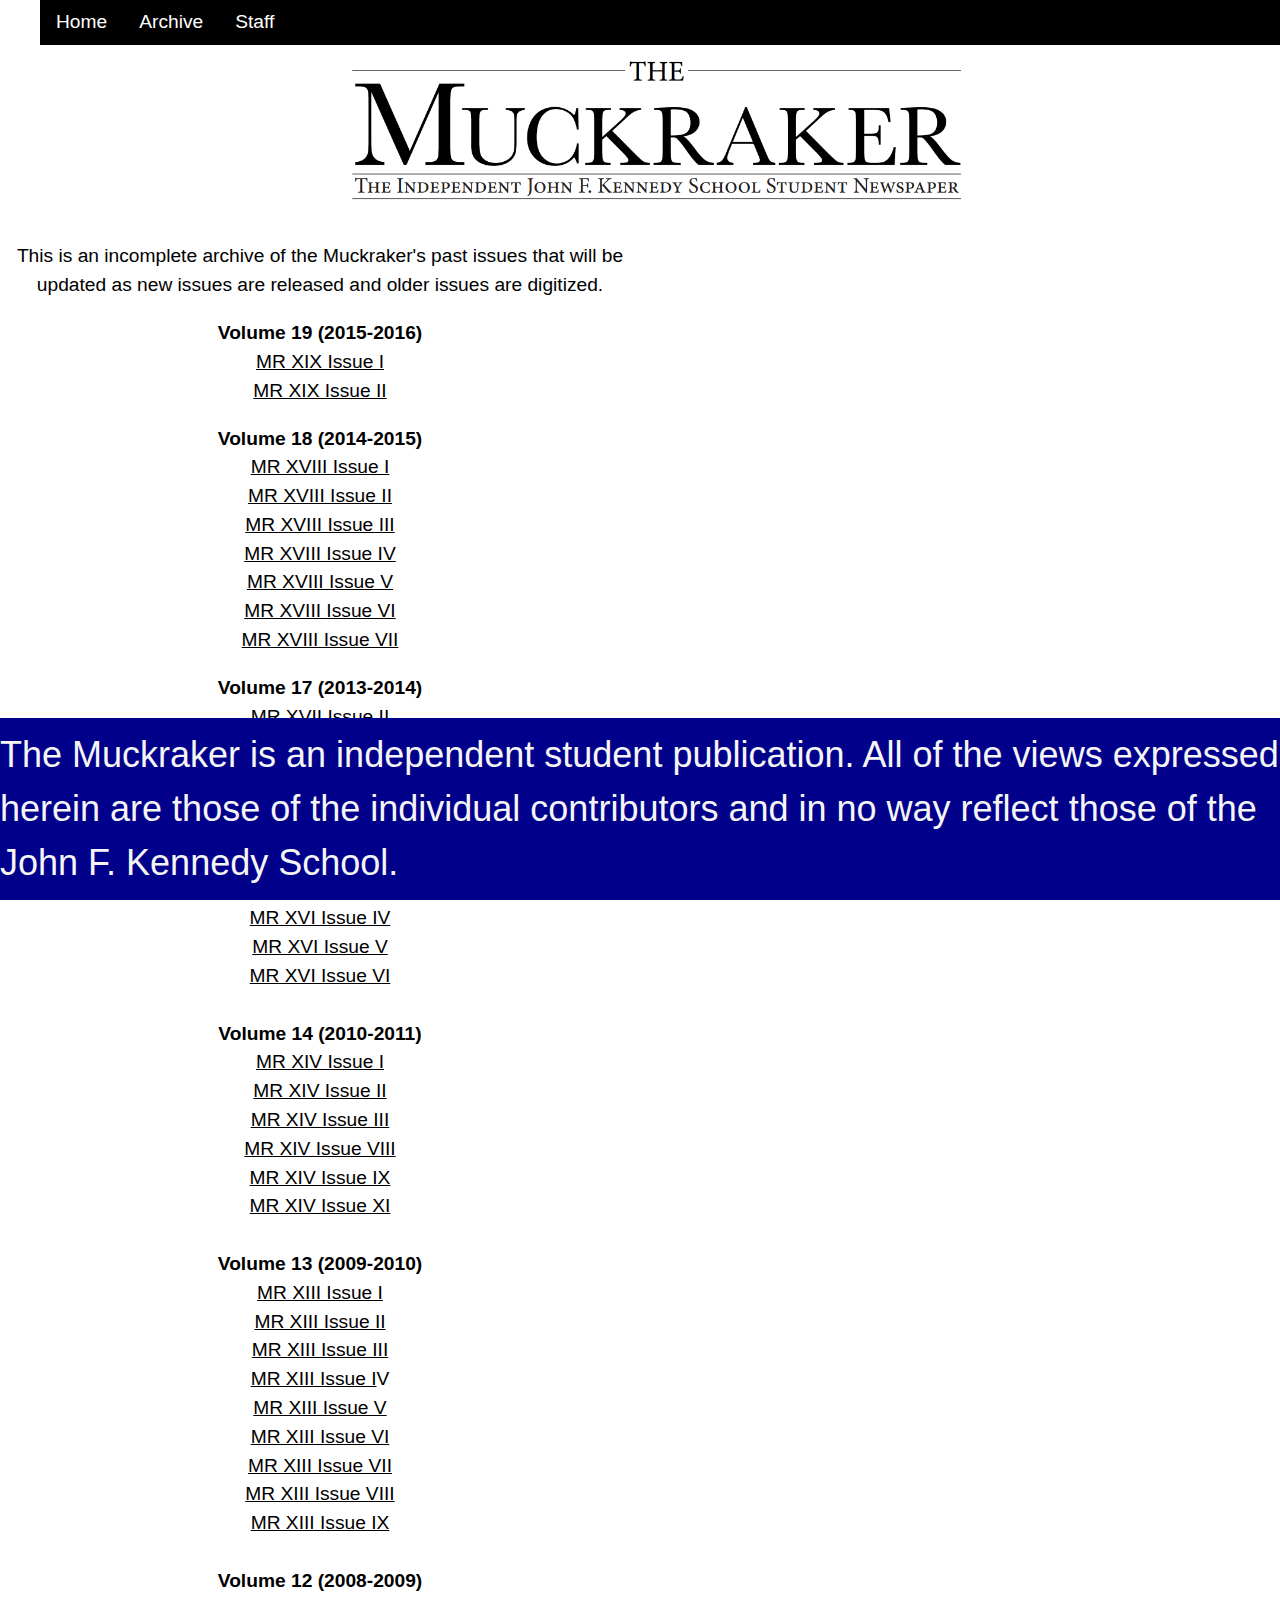
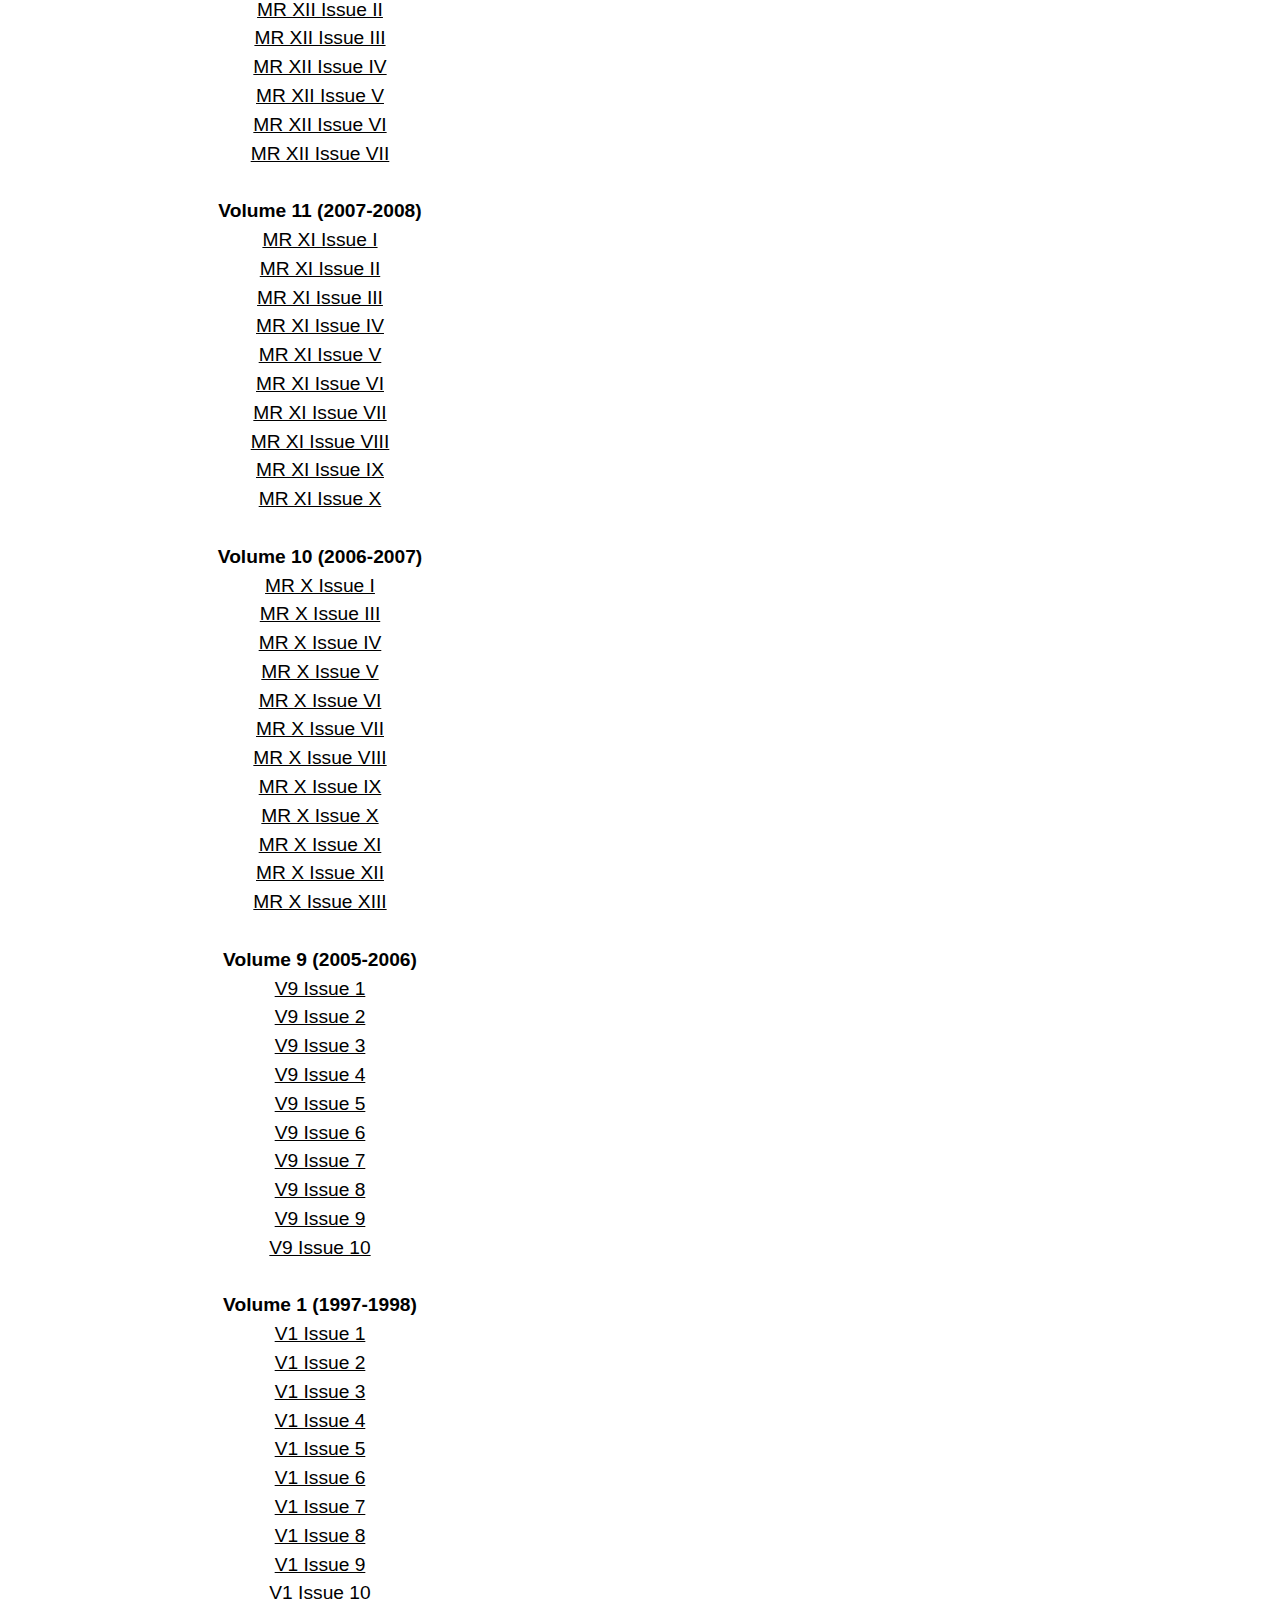
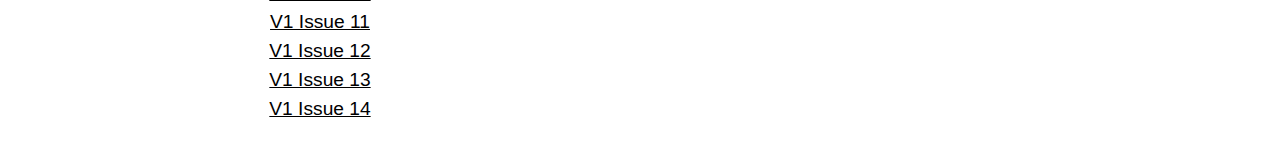
==== archive.html @ 05b17d0a "Update archive.html" ====
<meta name="viewport" content="width=device-width, initial-scale=1.0">
<header>
  <link rel="stylesheet" href="https://www.w3schools.com/w3css/4/w3.css">
<div w3-include-html="header.html"></div>
<title>Muckraker Archive</title>
<script>
  function includeHTML() {
    var z, i, elmnt, file, xhttp;
    /* Loop through a collection of all HTML elements: */
    z = document.getElementsByTagName("*");
    for (i = 0; i < z.length; i++) {
      elmnt = z[i];
      /*search for elements with a certain atrribute:*/
      file = elmnt.getAttribute("w3-include-html");
      if (file) {
        /* Make an HTTP request using the attribute value as the file name: */
        xhttp = new XMLHttpRequest();
        xhttp.onreadystatechange = function() {
          if (this.readyState == 4) {
            if (this.status == 200) {elmnt.innerHTML = this.responseText;}
            if (this.status == 404) {elmnt.innerHTML = "Page not found.";}
            /* Remove the attribute, and call this function once more: */
            elmnt.removeAttribute("w3-include-html");
            includeHTML();
          }
        }
        xhttp.open("GET", file, true);
        xhttp.send();
        /* Exit the function: */
        return;
      }
    }
  }
  </script>
</header>
<body>  
  <div class="w3-row">
    <div class="w3-col m3 w3-black w3-center">
    </div>
    <div class="w3-col m6 w3-white w3-center">
<p>This is an incomplete archive of the Muckraker's past issues that will be updated as new issues are released and older issues are digitized.</p>
<p><b>Volume 19 (2015-2016)</b><br>
<a href="/pdf/Muckraker/V19_Issue1.pdf">MR XIX Issue I<br>
</a><a href="/pdf/Muckraker/V19_Issue2.pdf">MR XIX Issue II</a><b><b><b><b><b><b><a href="/pdf/Muckraker/V18_Issue1.pdf"><br>
</a></b></b></b></b></b></b></p>
<p><b>Volume 18 (2014-2015)</b><br>
<a href="/pdf/Muckraker/V18_Issue1.pdf">MR XVIII Issue I<br>
</a><a href="/pdf/Muckraker/V18_Issue2.pdf">MR XVIII Issue II</a><b><b><b><b><b><b><a href="/pdf/Muckraker/V18_Issue1.pdf"><br>
</a></b></b></b></b></b></b><a href="/pdf/Muckraker/V18_Issue3.pdf">MR XVIII Issue III</a><b><b><b><b><b><b><a href="/pdf/Muckraker/V18_Issue1.pdf"><br>
</a></b></b></b></b></b></b><a href="/pdf/Muckraker/V18_Issue4.pdf" target="_blank" rel="noopener noreferrer">MR XVIII Issue IV</a><b><b><a href="http://pdf/Muckraker/V18_Issue4.pdf"><b><b><b><b><br>
</b></b></b></b></a></b></b><a href="/pdf/Muckraker/V18_Issue5.pdf" target="_blank" rel="noopener noreferrer">MR XVIII Issue V</a><br>
<a href="/pdf/Muckraker/V18_Issue6.pdf" target="_blank" rel="noopener noreferrer">MR XVIII Issue VI</a><br>
<a href="/pdf/Muckraker/V18_Issue7.pdf" target="_blank" rel="noopener noreferrer">MR XVIII Issue VII</a></p>
<p><strong>Volume</strong><b><b> 17 (2013-2014)<br>
</b></b><a href="/pdf/Muckraker/V17_Issue2.pdf">MR XVII Issue II</a><br>
<a href="/pdf/Muckraker/V17_Issue3.pdf">MR XVII Issue III</a><br>
<a href="/pdf/Muckraker/V17_Issue6.pdf">MR XVII Issue VI<br>
</a><a href="/pdf/Muckraker/V17_Issue7.pdf">MR XVII Issue VII</a><b><b><br>
</b></b><a href="/pdf/Muckraker/V17_Issue8.pdf">MR XVII Issue VIII</a><b><b><b><b><br>
</b></b><br>
</b><b>Volume 16 (2012-2013)<br>
</b></b><a href="/pdf/Muckraker/V16_Issue4.pdf">MR XVI Issue IV</a><br>
<a href="/pdf/Muckraker/V16_Issue5.pdf">MR XVI Issue V</a><br>
<a href="/pdf/Muckraker/V16_Issue6.pdf">MR XVI Issue VI</a><b><b><b><br>
</b></b><b><br>
</b><b>Volume 14 (2010-2011)<br>
</b></b><a href="/pdf/Muckraker/MRXIVIssueI.pdf">MR XIV Issue I</a><br>
<a href="/pdf/Muckraker/MRXIVIssueII.pdf">MR XIV Issue II</a><br>
<a href="/pdf/Muckraker/MRXIVIssueIII.pdf">MR XIV Issue III</a><br>
<a href="/pdf/Muckraker/MRXIVIssueVIII.pdf">MR XIV Issue VIII</a><br>
<a href="/pdf/Muckraker/MRXIVIssueIX.pdf">MR XIV Issue IX<br>
</a><a href="/pdf/Muckraker/MRXIVIssueXI.pdf">MR XIV Issue XI</a><b><br>
</b><b><br>
</b><b><b>Volume 13 (2009-2010)<br>
</b></b><a href="/pdf/Muckraker/MRXIIIIssueI.pdf">MR XIII Issue I</a><br>
<a href="/pdf/Muckraker/MRXIIIIssueII.pdf">MR XIII Issue II</a><br>
<a href="/pdf/Muckraker/MRXIIIIssueIII.pdf">MR XIII Issue III<br>
</a><a href="/pdf/Muckraker/MRXIIIIssueIV.pdf">MR XIII Issue I</a>V<br>
<a href="/pdf/Muckraker/MRXIIIIssueV.pdf">MR XIII Issue V</a><br>
<a href="/pdf/Muckraker/MRXIIIIssueVI.pdf">MR XIII Issue VI</a><br>
<a href="/pdf/Muckraker/MRXIIIIssueVII.pdf">MR XIII Issue VII</a><br>
<a href="/pdf/Muckraker/MRXIIIIssueVIII.pdf">MR XIII Issue VIII</a><br>
<a href="/pdf/Muckraker/MRXIIIIssueIX.pdf">MR XIII Issue IX<br>
</a><b><br>
Volume 12 (2008-2009)<br>
</b><a href="/pdf/Muckraker/MRXIIIssueII.pdf">MR XII Issue II</a><br>
<a href="/pdf/Muckraker/MRXIIIssueIII.pdf">MR XII Issue III<br>
</a><a href="/pdf/Muckraker/MRXIIIssueIV.pdf">MR XII Issue IV</a><br>
<a href="/pdf/Muckraker/MRXIIIssueV.pdf">MR XII Issue V</a><br>
<a href="/pdf/Muckraker/MRXIIIssueVI.pdf">MR XII Issue VI</a><br>
<a href="/pdf/Muckraker/MRXIIIssueVII.pdf">MR XII Issue VII</a><br>
<b><br>
</b><b><b>Volume 11 (2007-2008)<br>
</b></b><a href="/pdf/Muckraker/MRXIIssueI.pdf">MR XI Issue I</a><br>
<a href="/pdf/Muckraker/MRXIIssueII.pdf">MR XI Issue II</a><br>
<a href="/pdf/Muckraker/MRXIIssueIII.pdf">MR XI Issue III</a><br>
<a href="/pdf/Muckraker/MRXIIssueIV.pdf">MR XI Issue IV</a><br>
<a href="/pdf/Muckraker/MRXIIssueV.pdf">MR XI Issue V</a><br>
<a href="/pdf/Muckraker/MRXIIssueVI.pdf">MR XI Issue VI</a><br>
<a href="/pdf/Muckraker/MRXIIssueVII.pdf">MR XI Issue VII</a><br>
<a href="/pdf/Muckraker/MRXIIssueVIII.pdf">MR XI Issue VIII</a><br>
<a href="/pdf/Muckraker/MRXIIssueIX.pdf">MR XI Issue IX</a><a href="pdf/Muckraker/MRXIIIIssueIX.pdf"><br>
</a><a href="/pdf/Muckraker/MRXIIssueX.pdf">MR XI Issue X</a><b><a href="pdf/Muckraker/MRXIIIIssueIX.pdf"><br>
</a><a href="pdf/Muckraker/MRXIIIIssueIX.pdf"><br>
</a></b><b><b>Volume 10 (2006-2007)<br>
</b></b><a href="/pdf/Muckraker/MRXIssueI.pdf">MR X Issue I</a><br>
<a href="/pdf/Muckraker/MRXIssueIII.pdf">MR X Issue III<br>
</a><a href="/pdf/Muckraker/MRXIssueIV.pdf">MR X Issue IV</a><br>
<a href="/pdf/Muckraker/MRXIssueV.pdf">MR X Issue V</a><br>
<a href="/pdf/Muckraker/MRXIssueVI.pdf">MR X Issue VI</a><br>
<a href="/pdf/Muckraker/MRXIssueVII.pdf">MR X Issue VII</a><br>
<a href="/pdf/Muckraker/MRXIssueVIII.pdf">MR X Issue VIII</a><br>
<a href="/pdf/Muckraker/MRXIssueIX.pdf">MR X Issue IX</a><a href="pdf/Muckraker/MRXIIIIssueIX.pdf"><br>
</a><a href="/pdf/Muckraker/MRXIssueX.pdf">MR X Issue X</a><a href="pdf/Muckraker/MRXIIIIssueIX.pdf"><br>
</a><a href="/pdf/Muckraker/MRXIssueXI.pdf">MR X Issue XI</a><a href="pdf/Muckraker/MRXIIIIssueIX.pdf"><br>
</a><a href="/pdf/Muckraker/MRXIssueXII.pdf">MR X Issue XII</a><a href="pdf/Muckraker/MRXIIIIssueIX.pdf"><br>
</a><a href="/pdf/Muckraker/MRXIssueXIII.pdf">MR X Issue XIII</a><b><a href="pdf/Muckraker/MRXIIIIssueIX.pdf"><br>
</a><b><br>
</b></b><b><b>Volume 9 (2005-2006)<br>
</b></b><a href="/pdf/Muckraker/V9-Issue-1.pdf">V9 Issue 1</a><br>
<a href="/pdf/Muckraker/V9-Issue-2.pdf">V9 Issue 2</a><br>
<a href="/pdf/Muckraker/V9-Issue-3.pdf">V9 Issue 3</a><br>
<a href="/pdf/Muckraker/V9-Issue-4.pdf">V9 Issue 4</a><br>
<a href="/pdf/Muckraker/V9-Issue-5.pdf">V9 Issue 5</a><br>
<a href="/pdf/Muckraker/V9-Issue-6.pdf">V9 Issue 6</a><br>
<a href="/pdf/Muckraker/V9-Issue-7.pdf">V9 Issue 7</a><br>
<a href="/pdf/Muckraker/V9-Issue-8.pdf">V9 Issue 8</a><br>
<a href="/pdf/Muckraker/V9-Issue-9.pdf">V9 Issue 9</a><br>
<a href="/pdf/Muckraker/V9-Issue-10.pdf">V9 Issue 10</a><b><a href="/pdf/Muckraker/V9-Issue-10.pdf"><br>
</a><br>
<b>Volume 1 (1997-1998)<br>
</b></b><a href="/pdf/Muckraker/V1-Issue-1.pdf">V1 Issue 1</a><br>
<a href="/pdf/Muckraker/V1-Issue-2.pdf">V1 Issue 2</a><br>
<a href="/pdf/Muckraker/V1-Issue-3.pdf">V1 Issue 3</a><br>
<a href="/pdf/Muckraker/V1-Issue-4.pdf">V1 Issue 4</a><br>
<a href="/pdf/Muckraker/V1-Issue-5.pdf">V1 Issue 5</a><br>
<a href="/pdf/Muckraker/V1-Issue-6.pdf">V1 Issue 6</a><br>
<a href="/pdf/Muckraker/V1-Issue-7.pdf">V1 Issue 7</a><br>
<a href="/pdf/Muckraker/V1-Issue-8.pdf">V1 Issue 8</a><br>
<a href="/pdf/Muckraker/V1-Issue-9.pdf">V1 Issue 9</a><br>
<a href="/pdf/Muckraker/V1-Issue-10.pdf">V1 Issue 10</a><br>
<a href="/pdf/Muckraker/V1-Issue-11.pdf">V1 Issue 11</a><br>
<a href="/pdf/Muckraker/V1-Issue-12.pdf">V1 Issue 12</a><br>
<a href="/pdf/Muckraker/V1-Issue-13.pdf">V1 Issue 13</a><br>
<a href="/pdf/Muckraker/V1-Issue-14.pdf">V1 Issue 14</a><br>
<b></b></p>
</div>
<div class="w3-col m3 w3-red w3-center">

</div>
</body>
<footer>
  <h1>The Muckraker is an independent student publication. All of the views expressed herein are those of the individual contributors and in no way reflect those of the John F. Kennedy School.</h1>
</footer>
<script>
    includeHTML();
    </script>
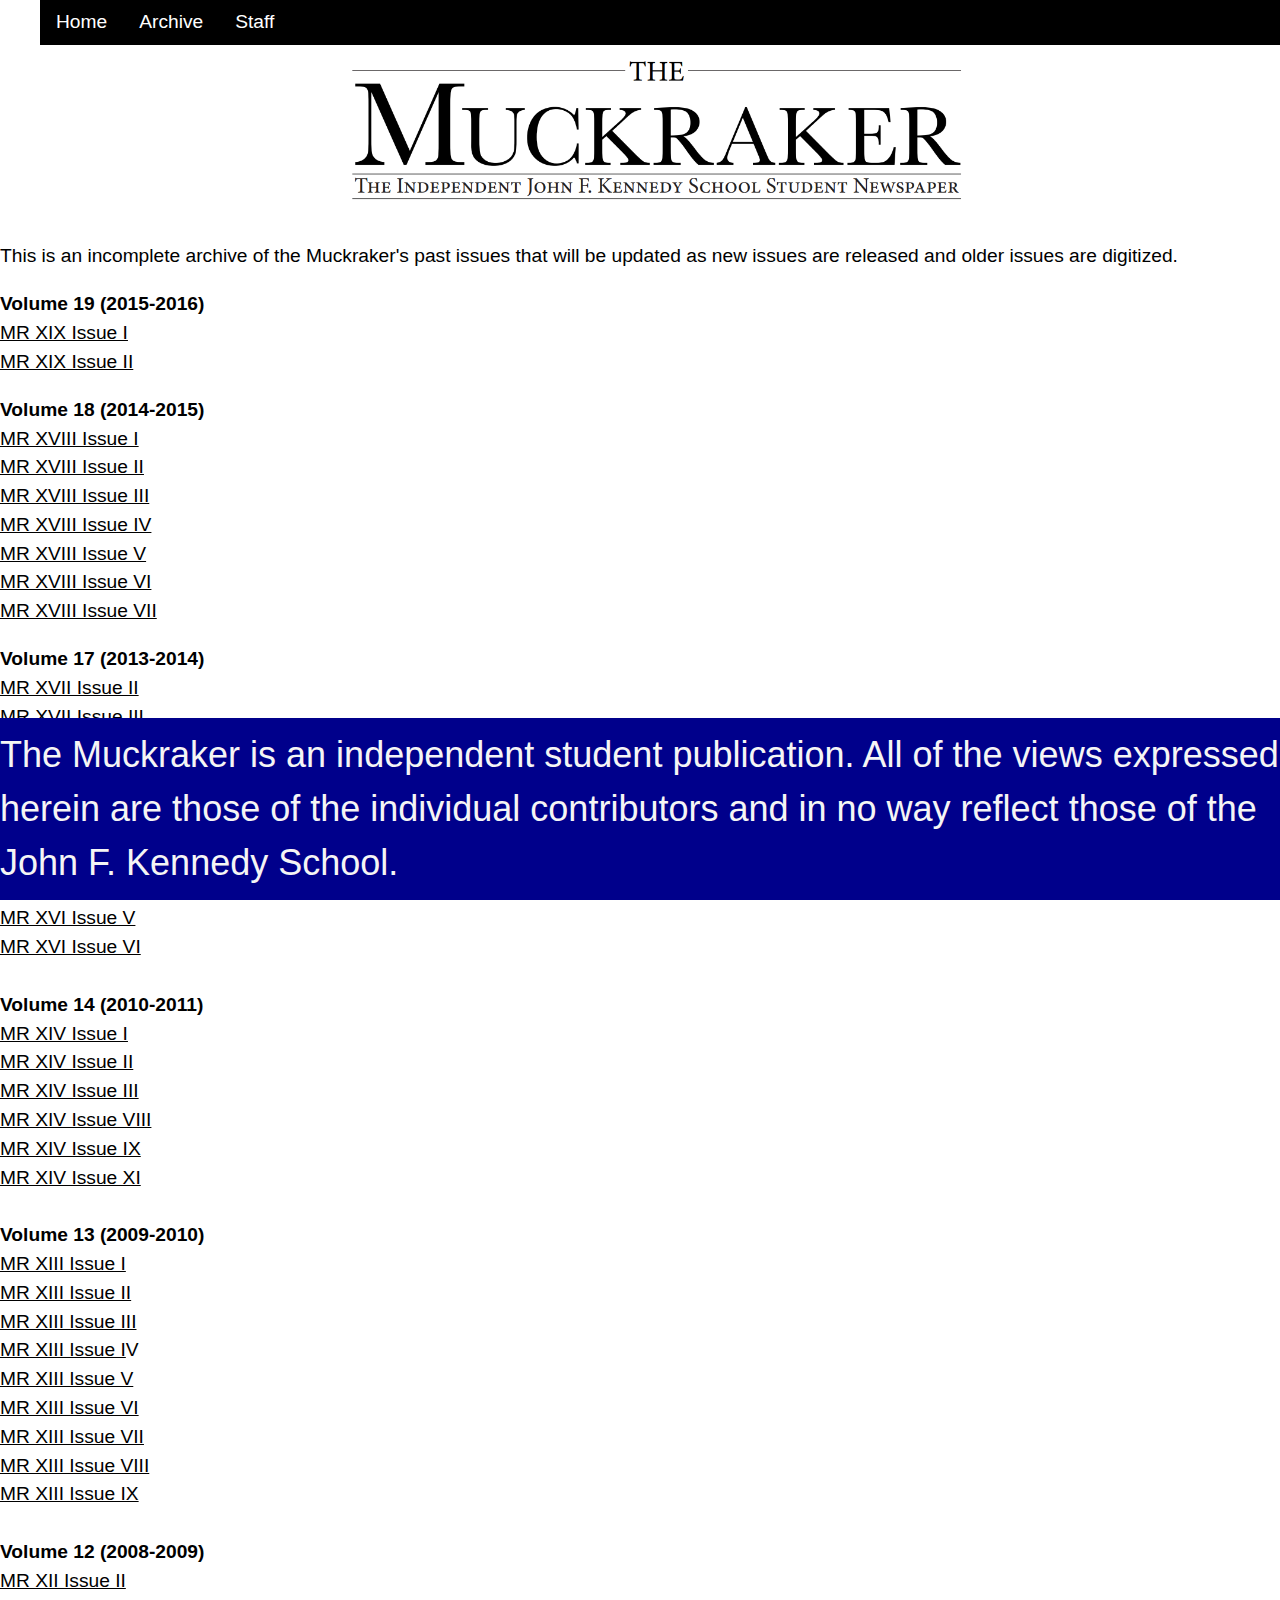
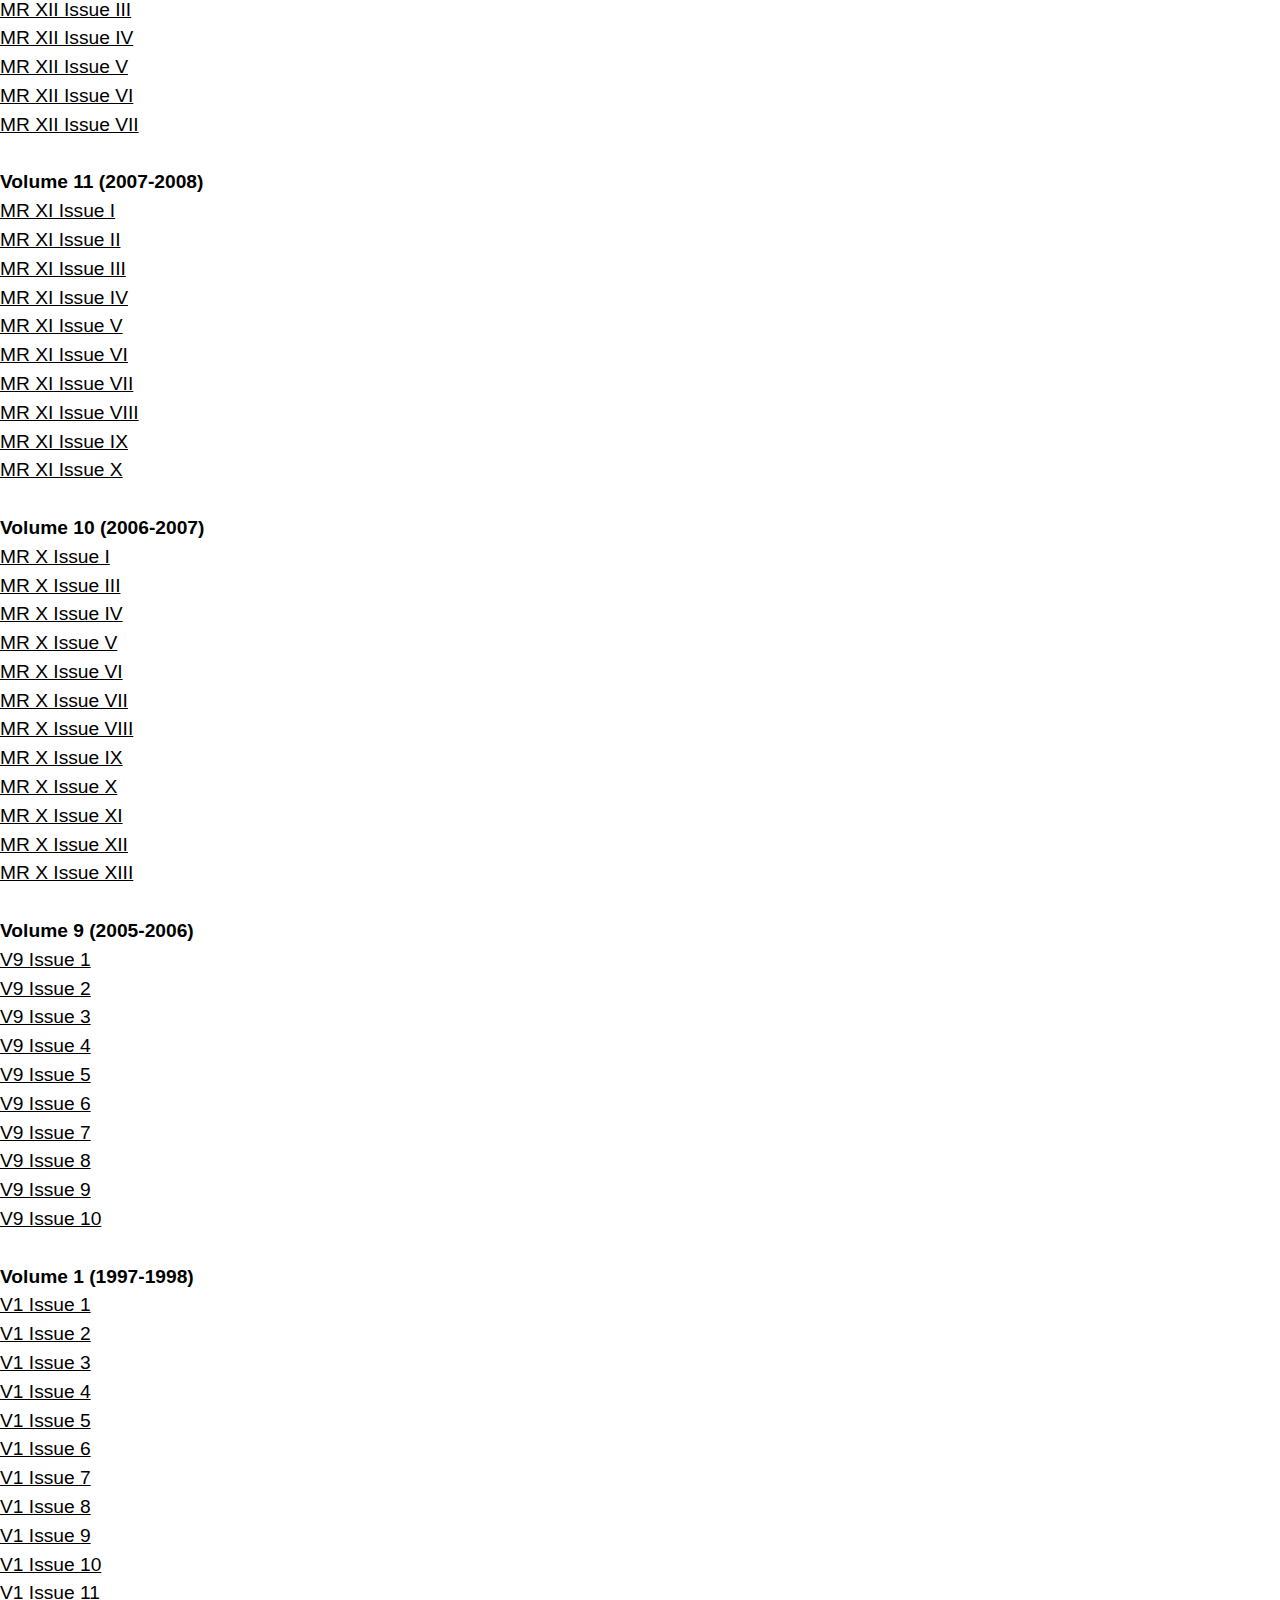
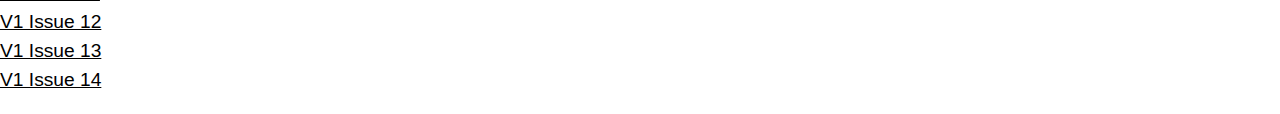
==== commit 9fe40cd9: "ghg" ====
--- a/archive.html
+++ b/archive.html
@@ -1,6 +1,5 @@
 <meta name="viewport" content="width=device-width, initial-scale=1.0">
 <header>
-  <link rel="stylesheet" href="https://www.w3schools.com/w3css/4/w3.css">
 <div w3-include-html="header.html"></div>
 <title>Muckraker Archive</title>
 <script>
@@ -37,7 +36,7 @@
   <div class="w3-row">
     <div class="w3-col m3 w3-black w3-center">
     </div>
-    <div class="w3-col m6 w3-white w3-center">
+    <div class=archive>
 <p>This is an incomplete archive of the Muckraker's past issues that will be updated as new issues are released and older issues are digitized.</p>
 <p><b>Volume 19 (2015-2016)</b><br>
 <a href="/pdf/Muckraker/V19_Issue1.pdf">MR XIX Issue I<br>
@@ -145,9 +144,6 @@
 <a href="/pdf/Muckraker/V1-Issue-14.pdf">V1 Issue 14</a><br>
 <b></b></p>
 </div>
-<div class="w3-col m3 w3-red w3-center">
-
-</div>
 </body>
 <footer>
   <h1>The Muckraker is an independent student publication. All of the views expressed herein are those of the individual contributors and in no way reflect those of the John F. Kennedy School.</h1>
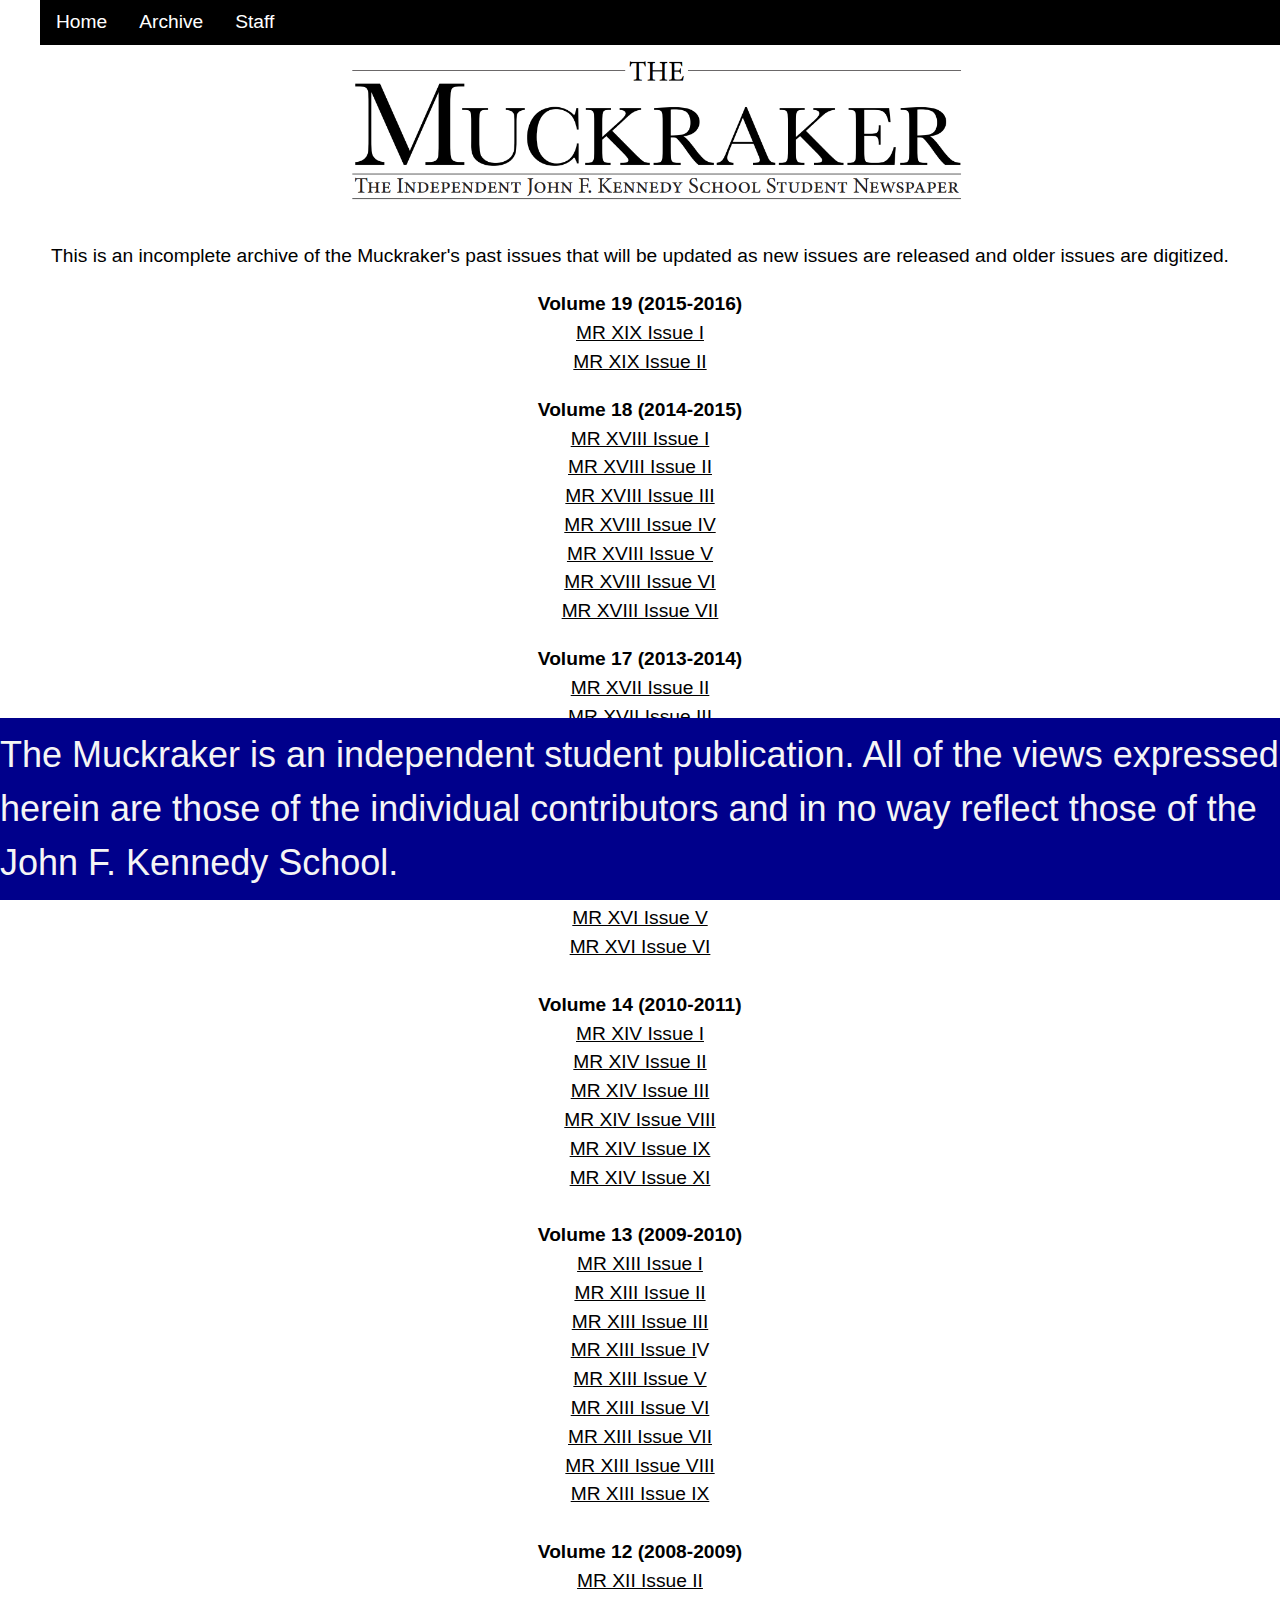
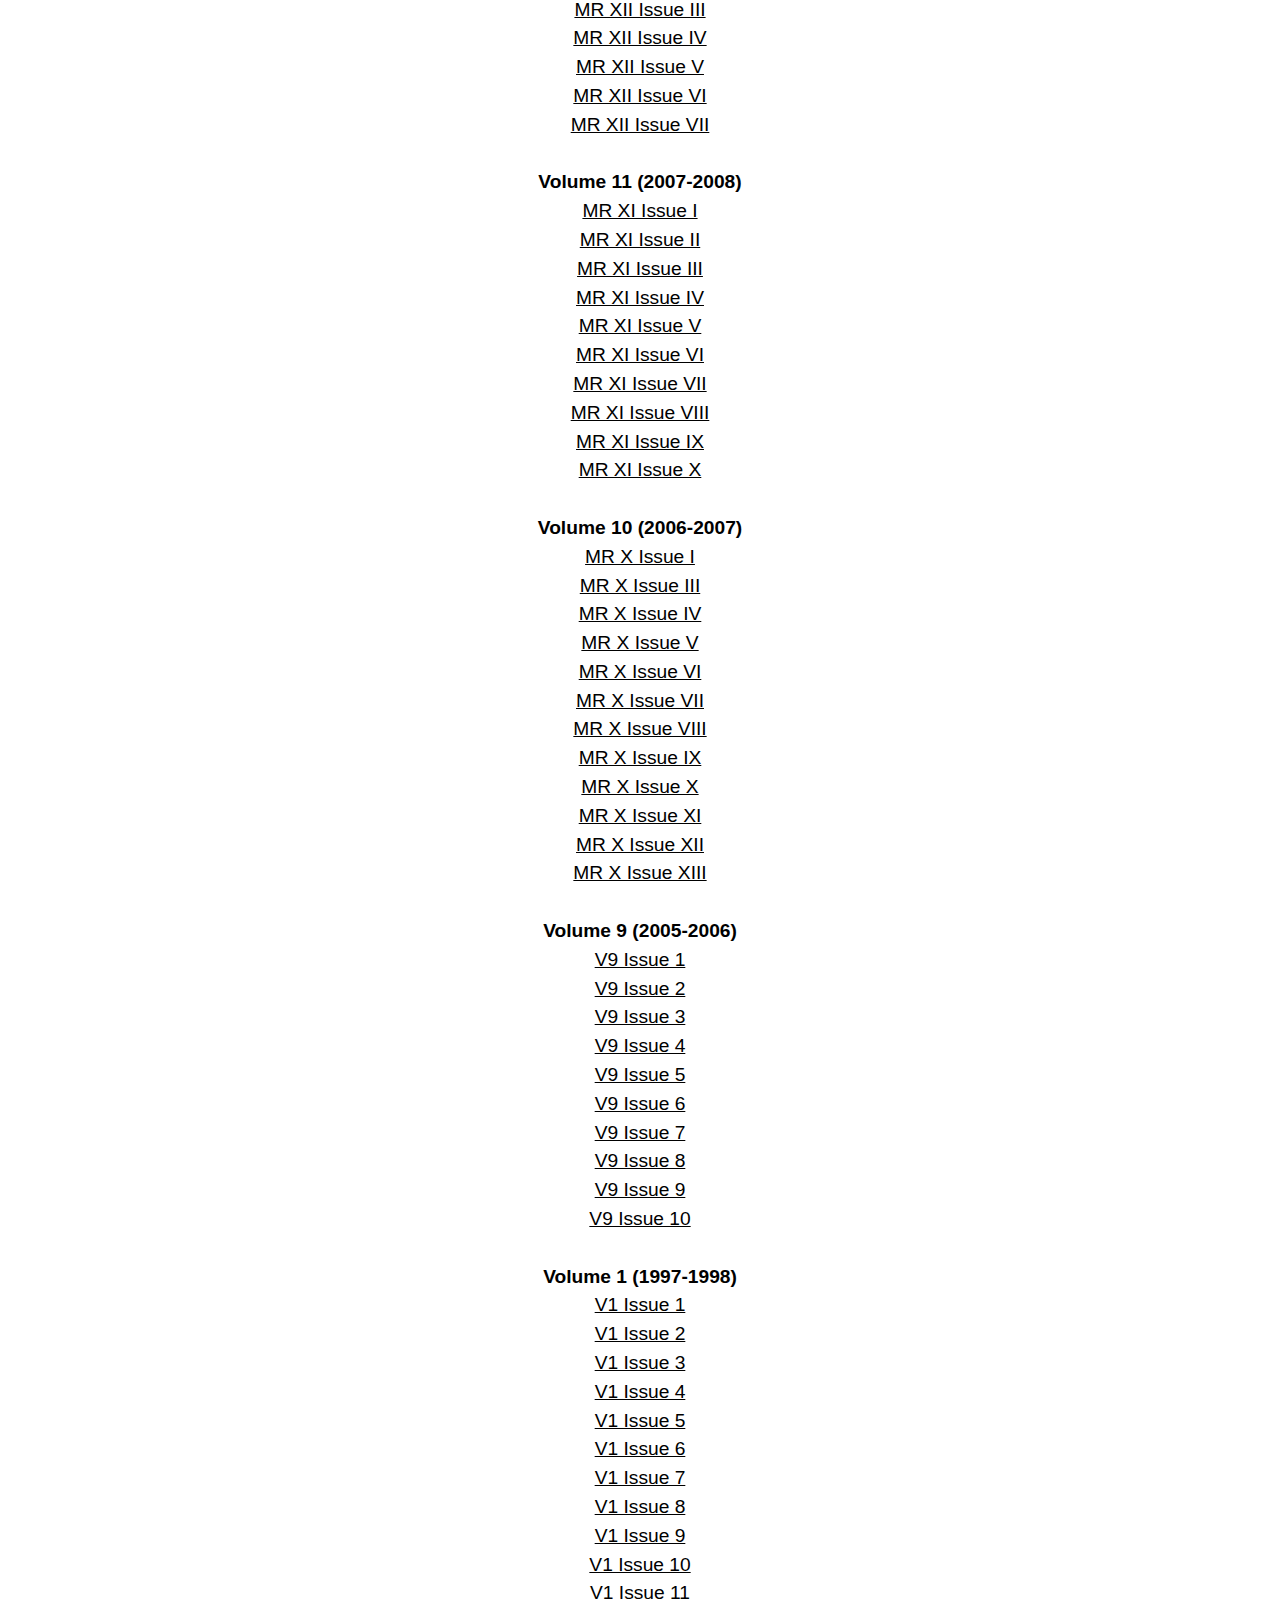
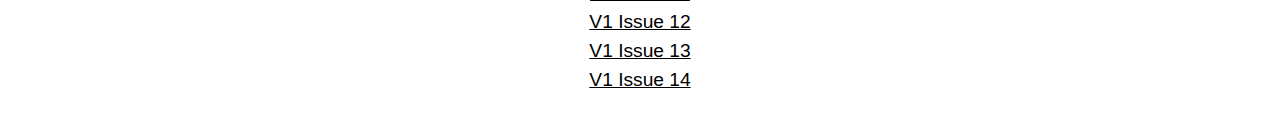
==== commit 23988acb: "Update archive.html" ====
--- a/archive.html
+++ b/archive.html
@@ -142,7 +142,8 @@
 <a href="/pdf/Muckraker/V1-Issue-12.pdf">V1 Issue 12</a><br>
 <a href="/pdf/Muckraker/V1-Issue-13.pdf">V1 Issue 13</a><br>
 <a href="/pdf/Muckraker/V1-Issue-14.pdf">V1 Issue 14</a><br>
-<b></b></p>
+<b></b></p><br>
+
 </div>
 </body>
 <footer>
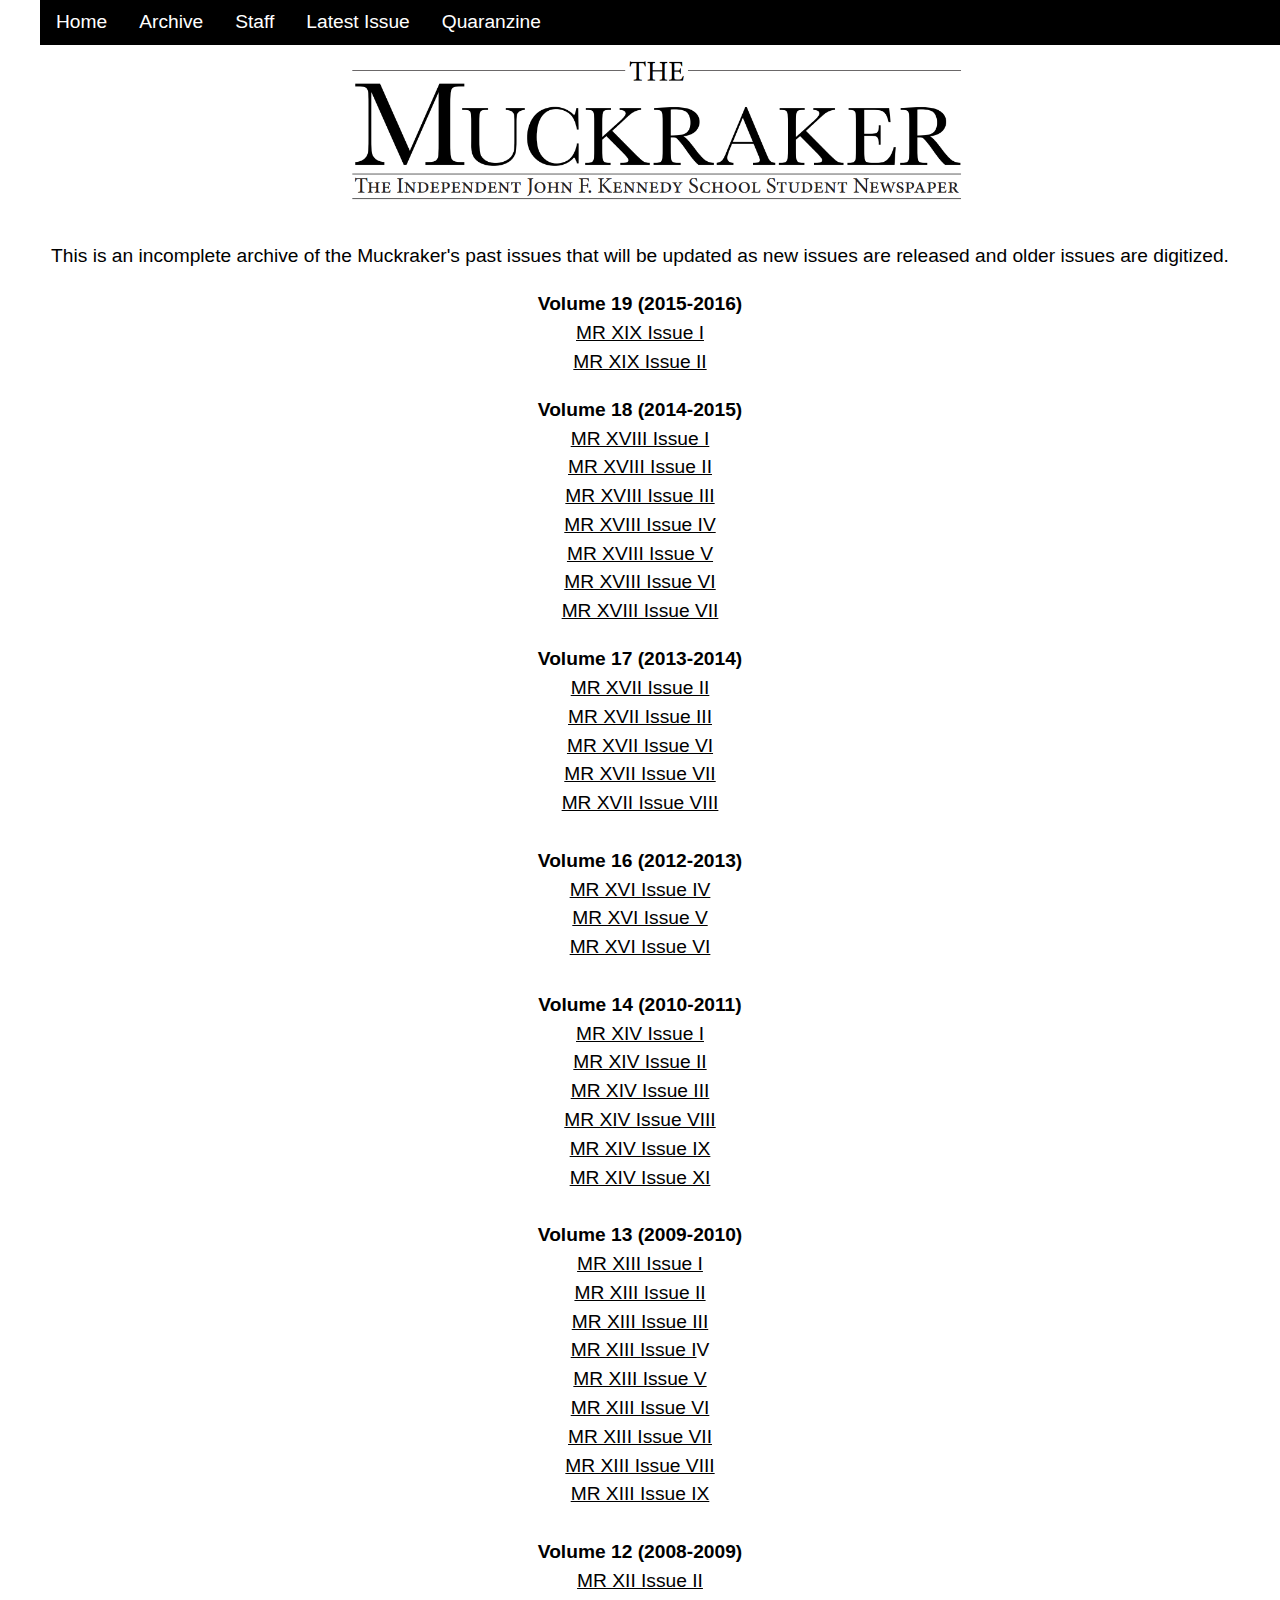
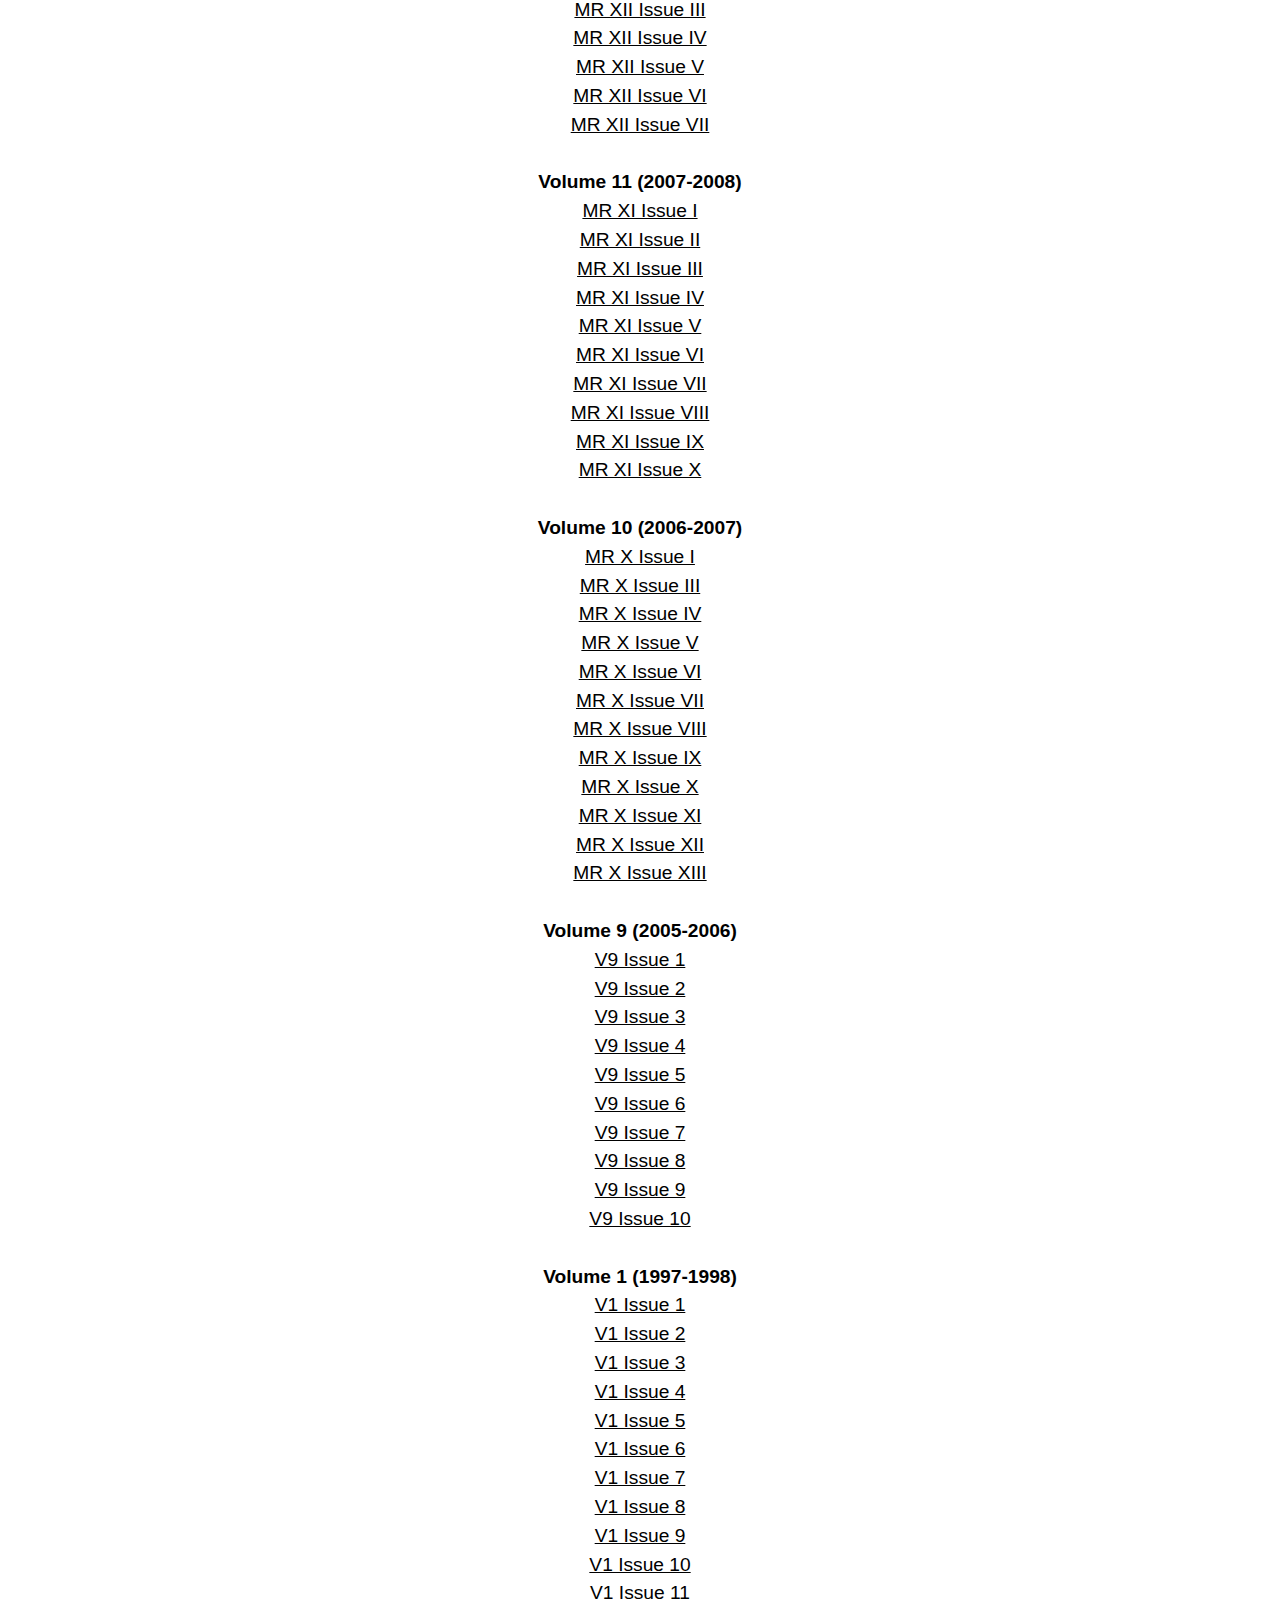
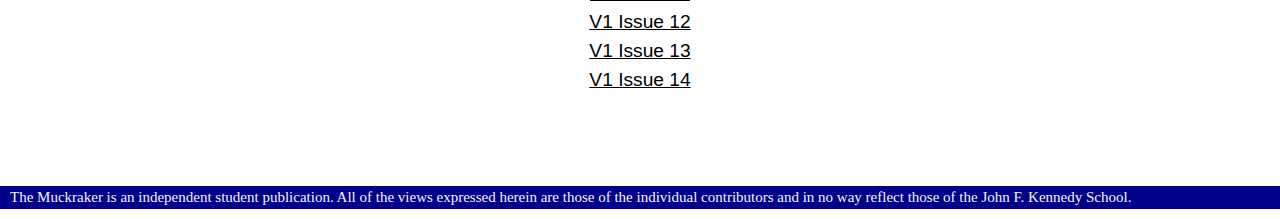
==== commit 9a6f1782: "Em" ====
--- a/archive.html
+++ b/archive.html
@@ -147,7 +147,7 @@
 </div>
 </body>
 <footer>
-  <h1>The Muckraker is an independent student publication. All of the views expressed herein are those of the individual contributors and in no way reflect those of the John F. Kennedy School.</h1>
+  <h1 id="footertext">The Muckraker is an independent student publication. All of the views expressed herein are those of the individual contributors and in no way reflect those of the John F. Kennedy School.</h1>
 </footer>
 <script>
     includeHTML();
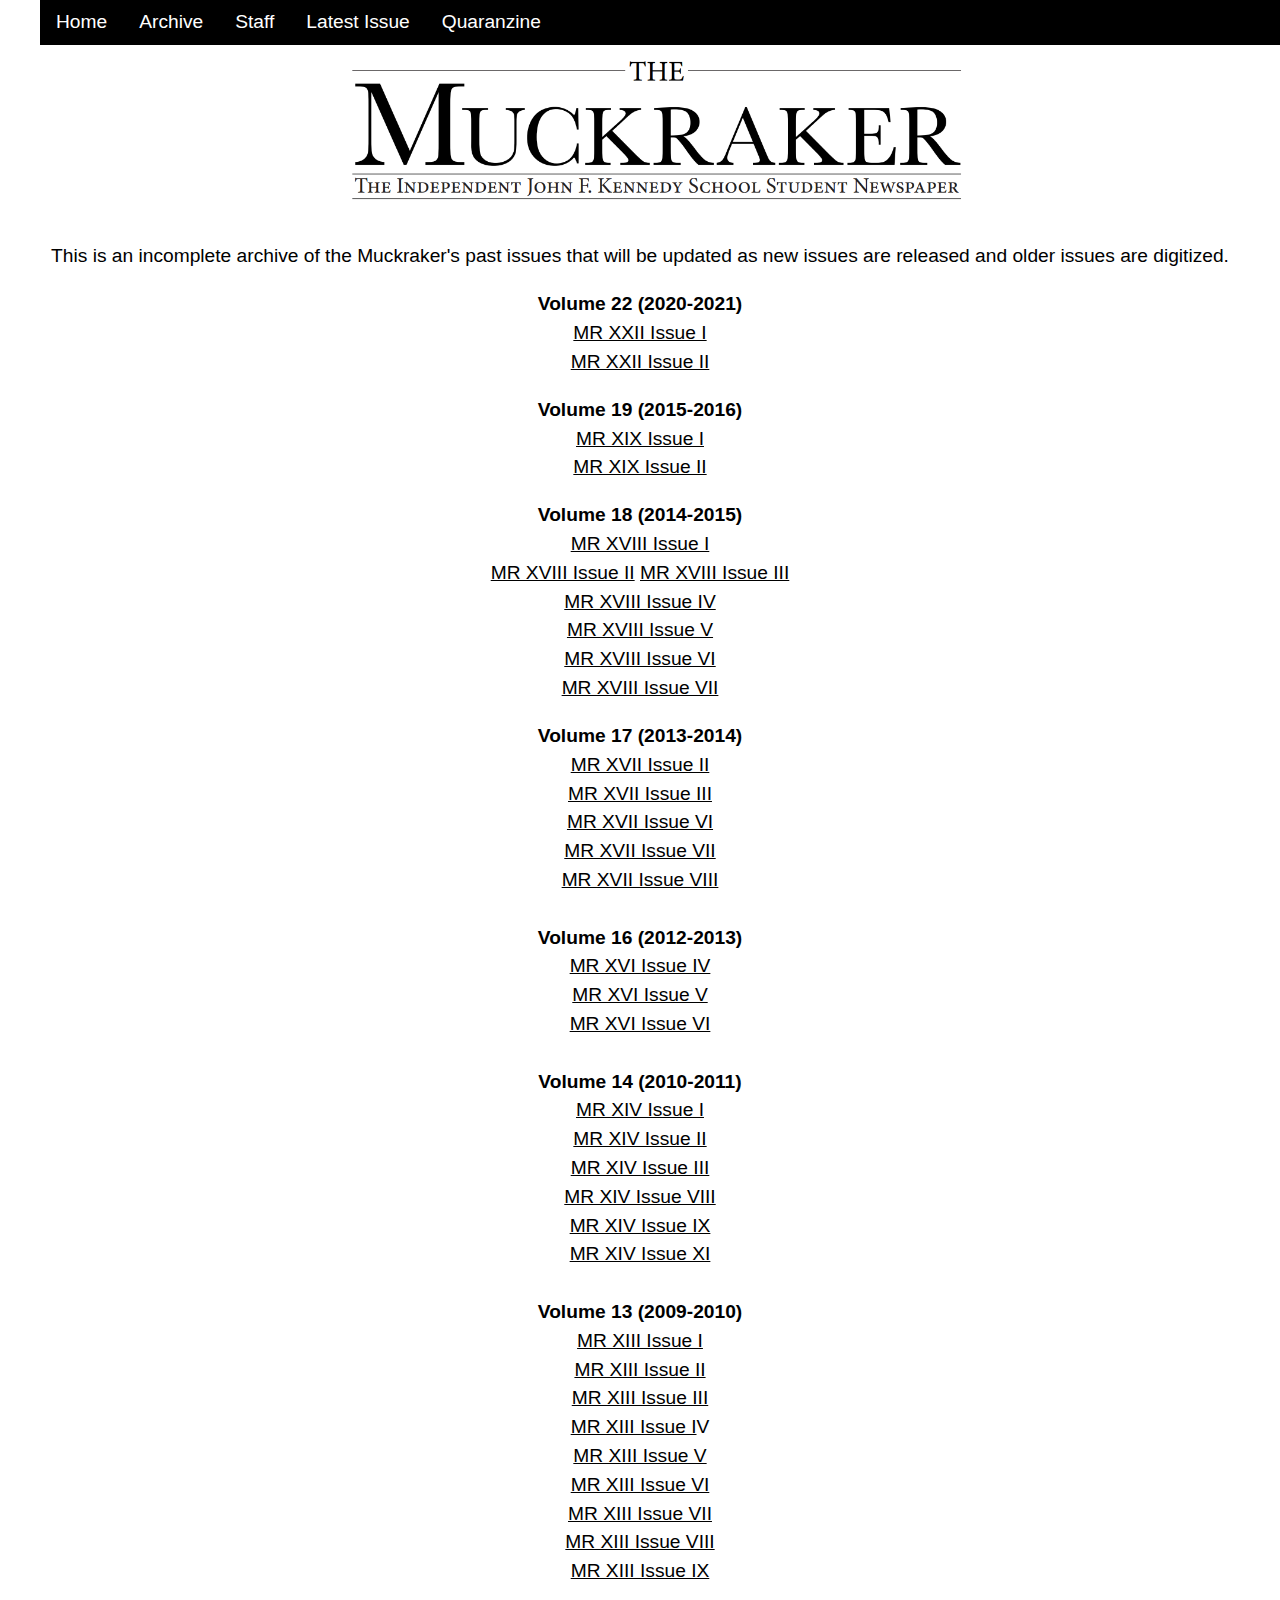
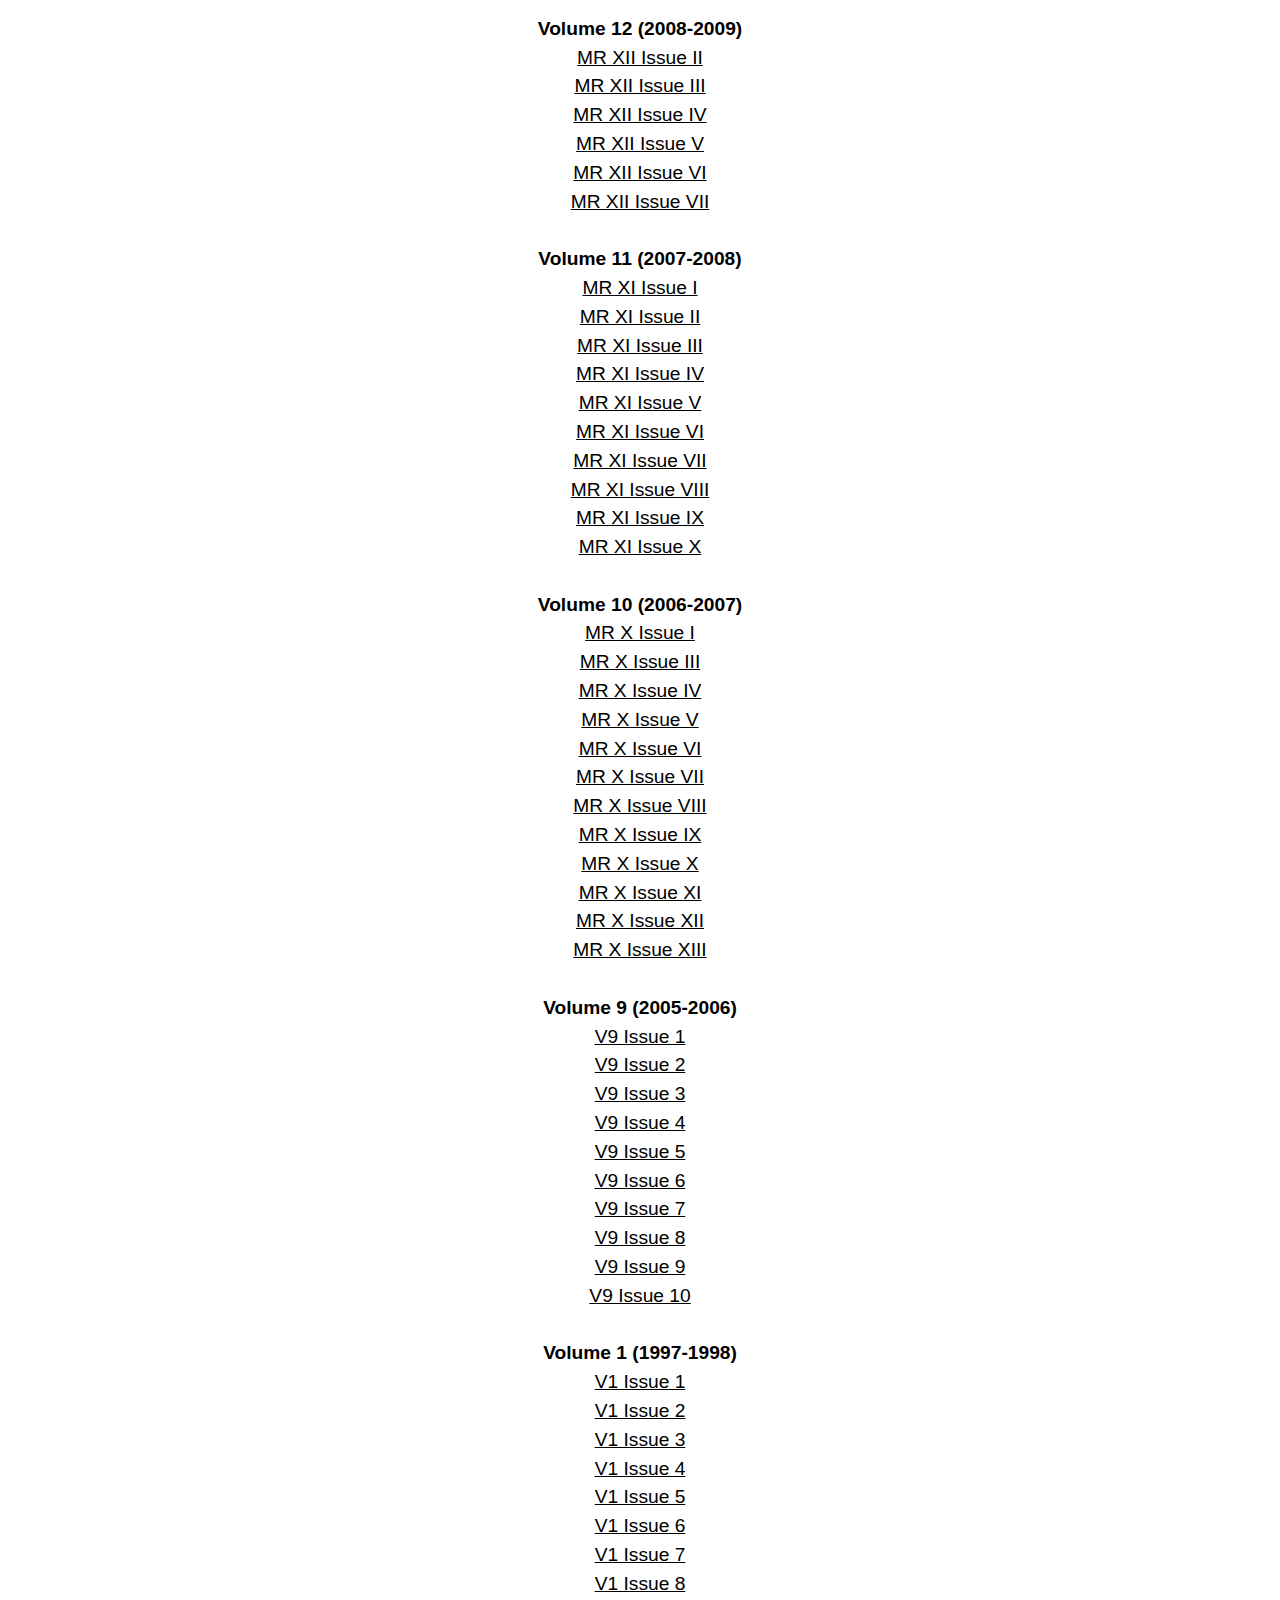
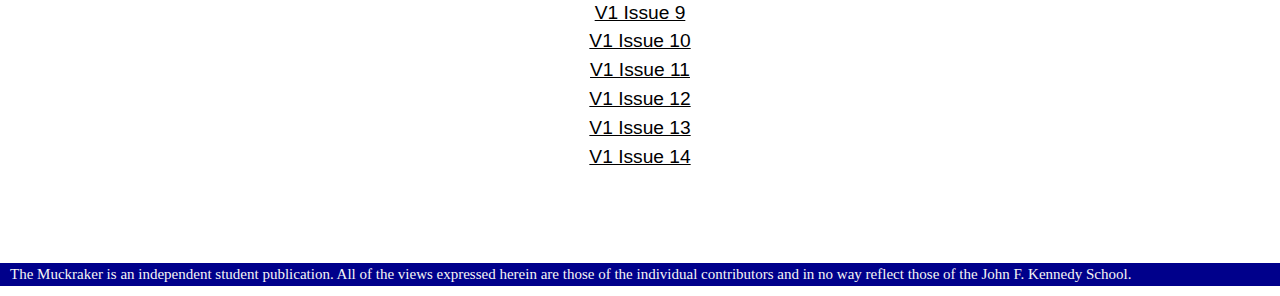
==== commit f5e3ec9e: "Update" ====
--- a/archive.html
+++ b/archive.html
@@ -32,20 +32,22 @@
   }
   </script>
 </header>
-<body>  
+<body>
   <div class="w3-row">
     <div class="w3-col m3 w3-black w3-center">
     </div>
     <div class=archive>
 <p>This is an incomplete archive of the Muckraker's past issues that will be updated as new issues are released and older issues are digitized.</p>
-<p><b>Volume 19 (2015-2016)</b><br>
+<p><b>Volume 22 (2020-2021)</b><br>
+  <a href="/pdf/Muckraker/MRXXIIIssueI.pdf">MR XXII Issue I<br>
+  </a> <a href="/pdf/Muckraker/MRXXIIIssueII.pdf">MR XXII Issue II</a>
+  <p><b>Volume 19 (2015-2016)</b><br>
 <a href="/pdf/Muckraker/V19_Issue1.pdf">MR XIX Issue I<br>
-</a><a href="/pdf/Muckraker/V19_Issue2.pdf">MR XIX Issue II</a><b><b><b><b><b><b><a href="/pdf/Muckraker/V18_Issue1.pdf"><br>
-</a></b></b></b></b></b></b></p>
+</a><a href="/pdf/Muckraker/V19_Issue2.pdf">MR XIX Issue II</a>
 <p><b>Volume 18 (2014-2015)</b><br>
 <a href="/pdf/Muckraker/V18_Issue1.pdf">MR XVIII Issue I<br>
-</a><a href="/pdf/Muckraker/V18_Issue2.pdf">MR XVIII Issue II</a><b><b><b><b><b><b><a href="/pdf/Muckraker/V18_Issue1.pdf"><br>
-</a></b></b></b></b></b></b><a href="/pdf/Muckraker/V18_Issue3.pdf">MR XVIII Issue III</a><b><b><b><b><b><b><a href="/pdf/Muckraker/V18_Issue1.pdf"><br>
+</a><a href="/pdf/Muckraker/V18_Issue2.pdf">MR XVIII Issue II</a>
+<a href="/pdf/Muckraker/V18_Issue3.pdf">MR XVIII Issue III</a><b><b><b><b><b><b><a href="/pdf/Muckraker/V18_Issue1.pdf"><br>
 </a></b></b></b></b></b></b><a href="/pdf/Muckraker/V18_Issue4.pdf" target="_blank" rel="noopener noreferrer">MR XVIII Issue IV</a><b><b><a href="http://pdf/Muckraker/V18_Issue4.pdf"><b><b><b><b><br>
 </b></b></b></b></a></b></b><a href="/pdf/Muckraker/V18_Issue5.pdf" target="_blank" rel="noopener noreferrer">MR XVIII Issue V</a><br>
 <a href="/pdf/Muckraker/V18_Issue6.pdf" target="_blank" rel="noopener noreferrer">MR XVIII Issue VI</a><br>
@@ -151,4 +153,4 @@
 </footer>
 <script>
     includeHTML();
-    </script>+    </script>
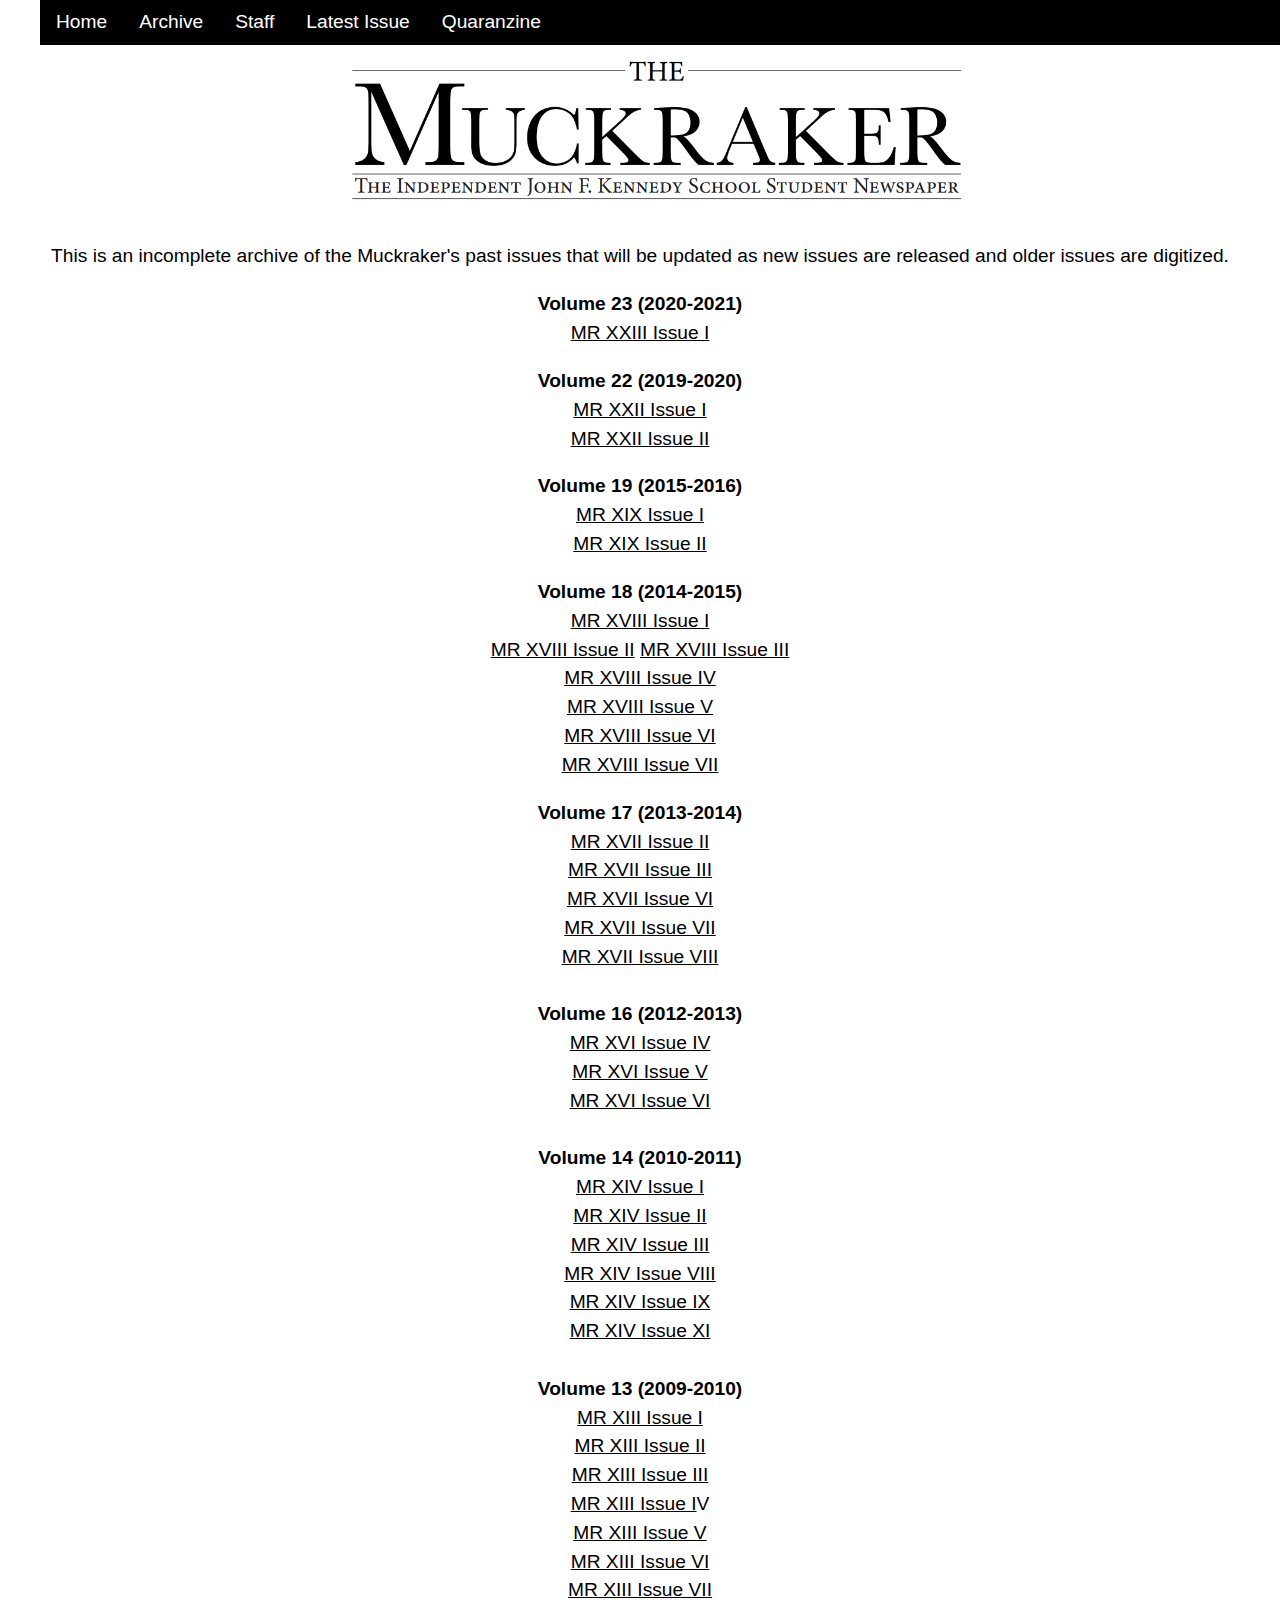
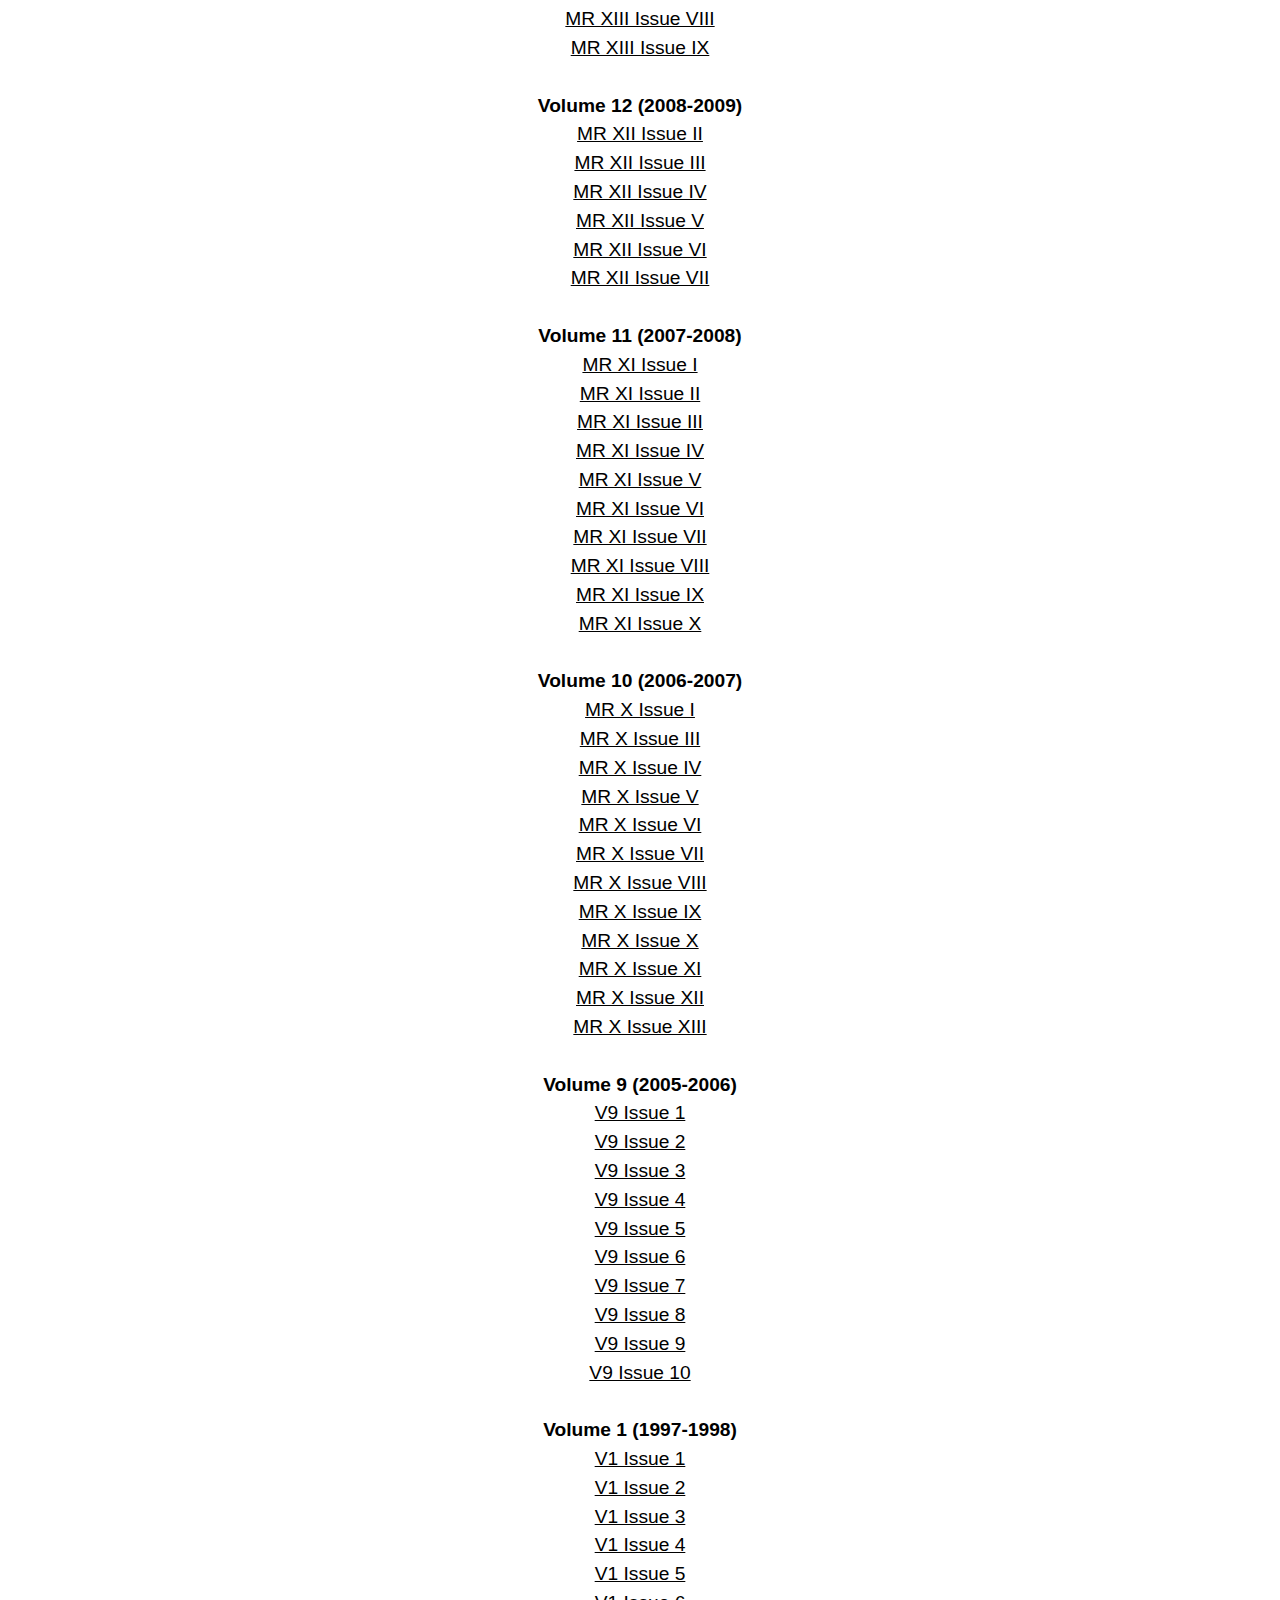
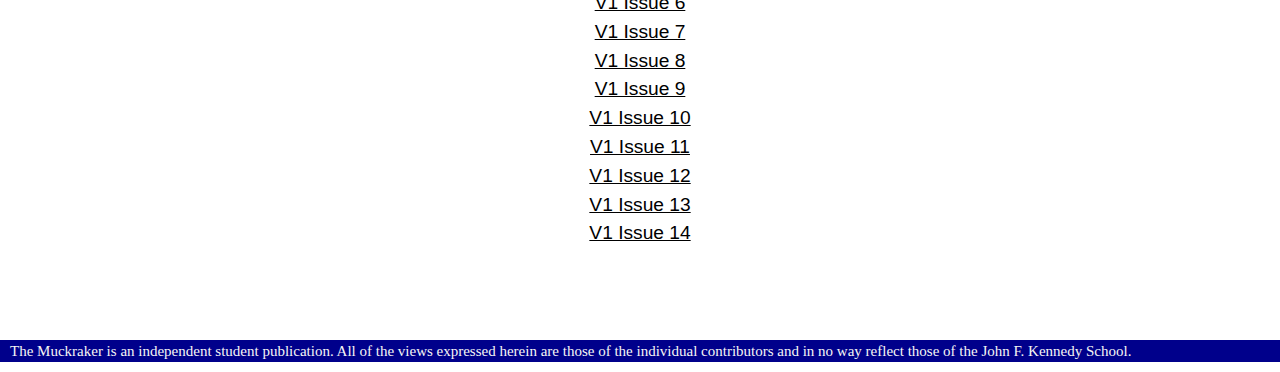
==== commit 464c676b: "Update" ====
--- a/archive.html
+++ b/archive.html
@@ -38,7 +38,10 @@
     </div>
     <div class=archive>
 <p>This is an incomplete archive of the Muckraker's past issues that will be updated as new issues are released and older issues are digitized.</p>
-<p><b>Volume 22 (2020-2021)</b><br>
+<p><b>Volume 23 (2020-2021)</b><br>
+  <a href="MRXXIII_I.pdf">MR XXIII Issue I<br>
+  </a>
+<p><b>Volume 22 (2019-2020)</b><br>
   <a href="/pdf/Muckraker/MRXXIIIssueI.pdf">MR XXII Issue I<br>
   </a> <a href="/pdf/Muckraker/MRXXIIIssueII.pdf">MR XXII Issue II</a>
   <p><b>Volume 19 (2015-2016)</b><br>
